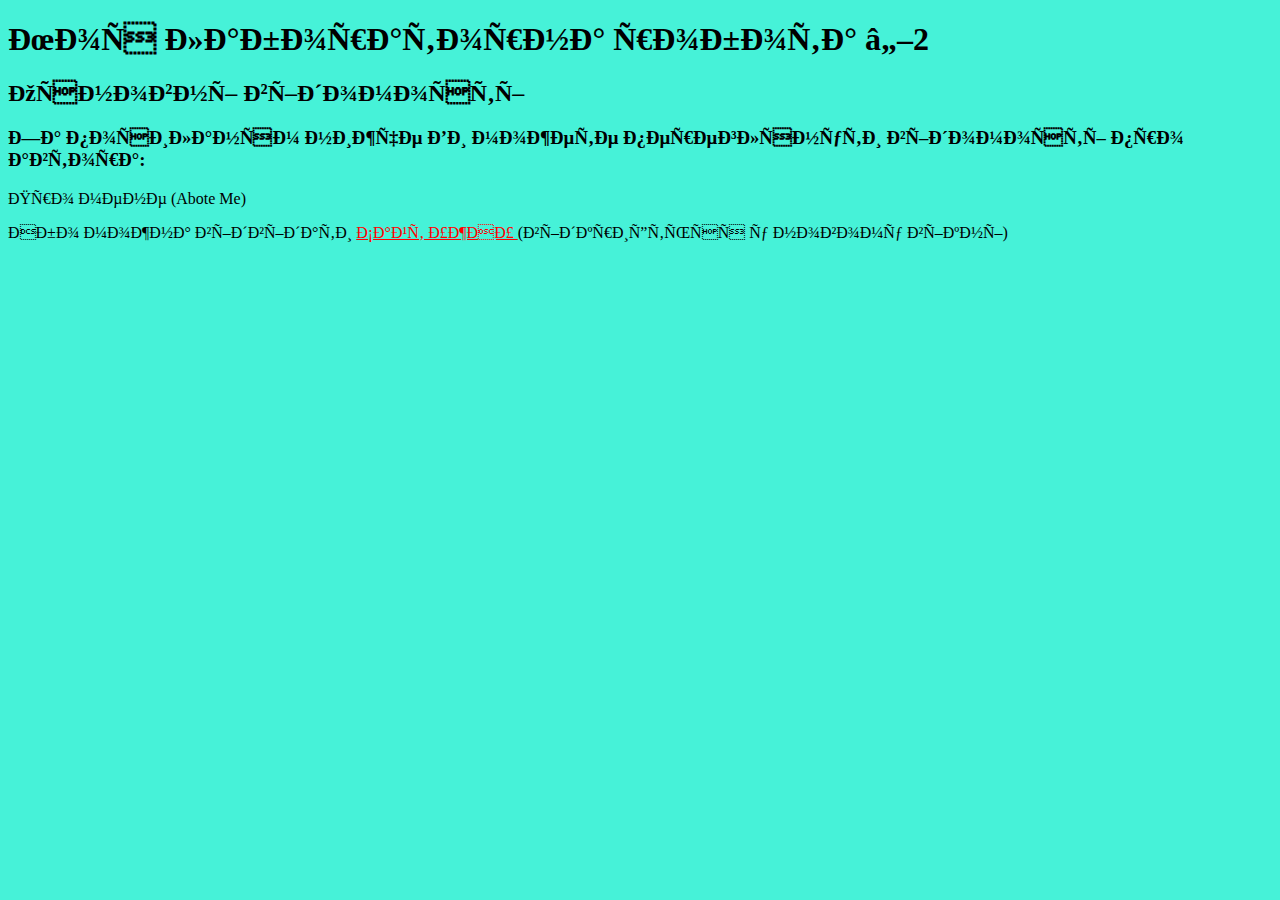
==== index.html @ 05bb5dea "initial commit" ====
<!DOCTYPE html>
<html >
    <head>
        <meat charset="utf-8"/>
        <link rel="stylesheet" href="style.css"/>
        <title>Portfolio</title>
        
    </head>
    

    <body>
        
    
        <h1>Моя лабораторна робота №2</h1>
        <h2>Основні відомості</h2>
        <h3>За посиланям нижче Ви можете переглянути  відомості про автора:</h3>
        <a hrfe ="#">Про мене (Abote Me)</a>
        <div>
            <p>Або можна відвідати <a href="https://www.uzhnu.edu.ua/" class="link"> Сайт УжНУ </a> (відкриється у новому вікні)</p>
        </div>



    </body>
    
</html>
---- style.css ----
body{
    background-color: #46f2d8;
}


.link{
    color: red;
}
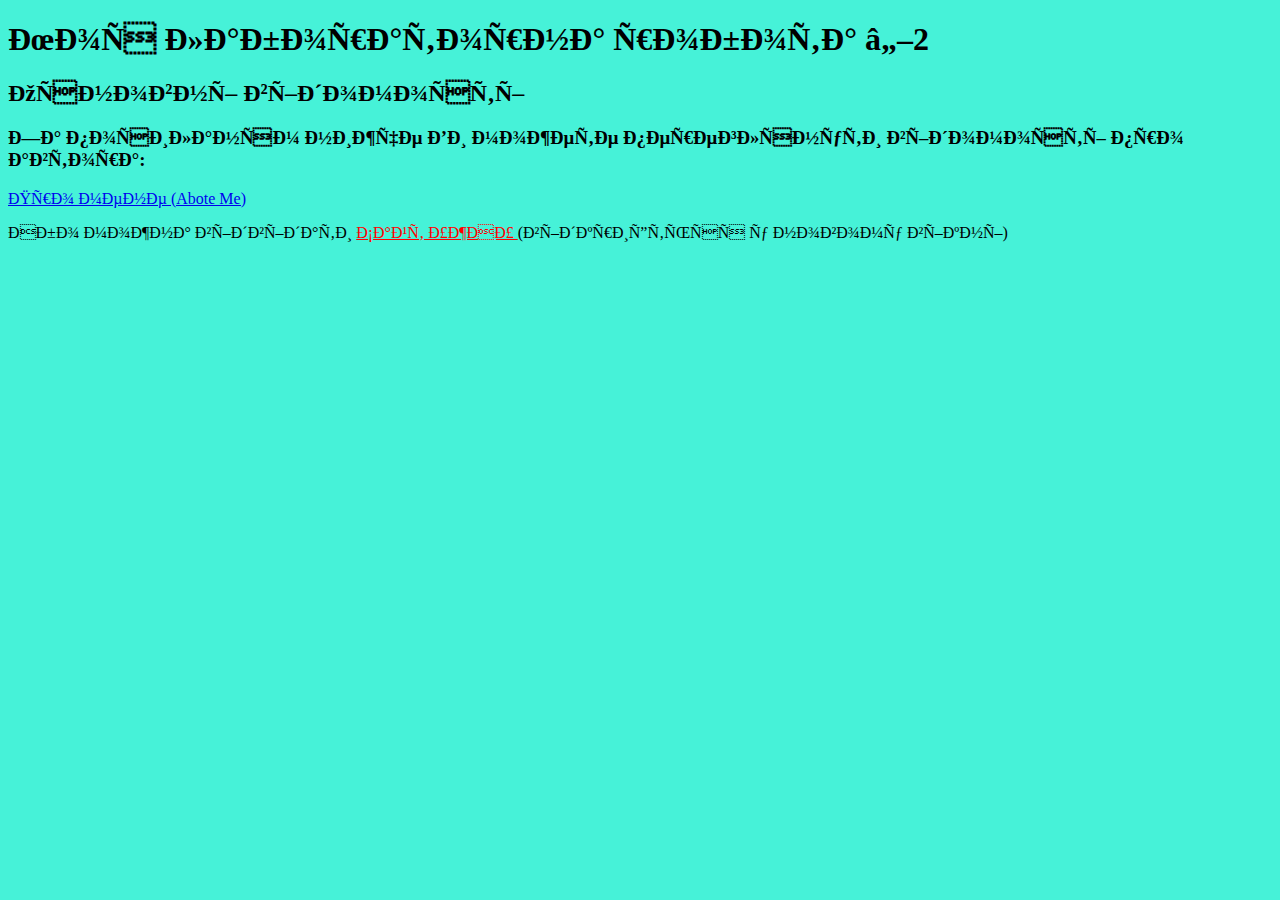
==== commit 42cf1c31: "fixed" ====
--- a/index.html
+++ b/index.html
@@ -3,6 +3,7 @@
     <head>
         <meat charset="utf-8"/>
         <link rel="stylesheet" href="style.css"/>
+        <meta name="viewport" content="width=device-width, initial-scale=1.0">
         <title>Portfolio</title>
         
     </head>
@@ -14,11 +15,11 @@
         <h1>Моя лабораторна робота №2</h1>
         <h2>Основні відомості</h2>
         <h3>За посиланям нижче Ви можете переглянути  відомості про автора:</h3>
-        <a hrfe ="#">Про мене (Abote Me)</a>
+        <a href ="author.html">Про мене (Abote Me)</a>
         <div>
             <p>Або можна відвідати <a href="https://www.uzhnu.edu.ua/" class="link"> Сайт УжНУ </a> (відкриється у новому вікні)</p>
         </div>
-
+        
 
 
     </body>
